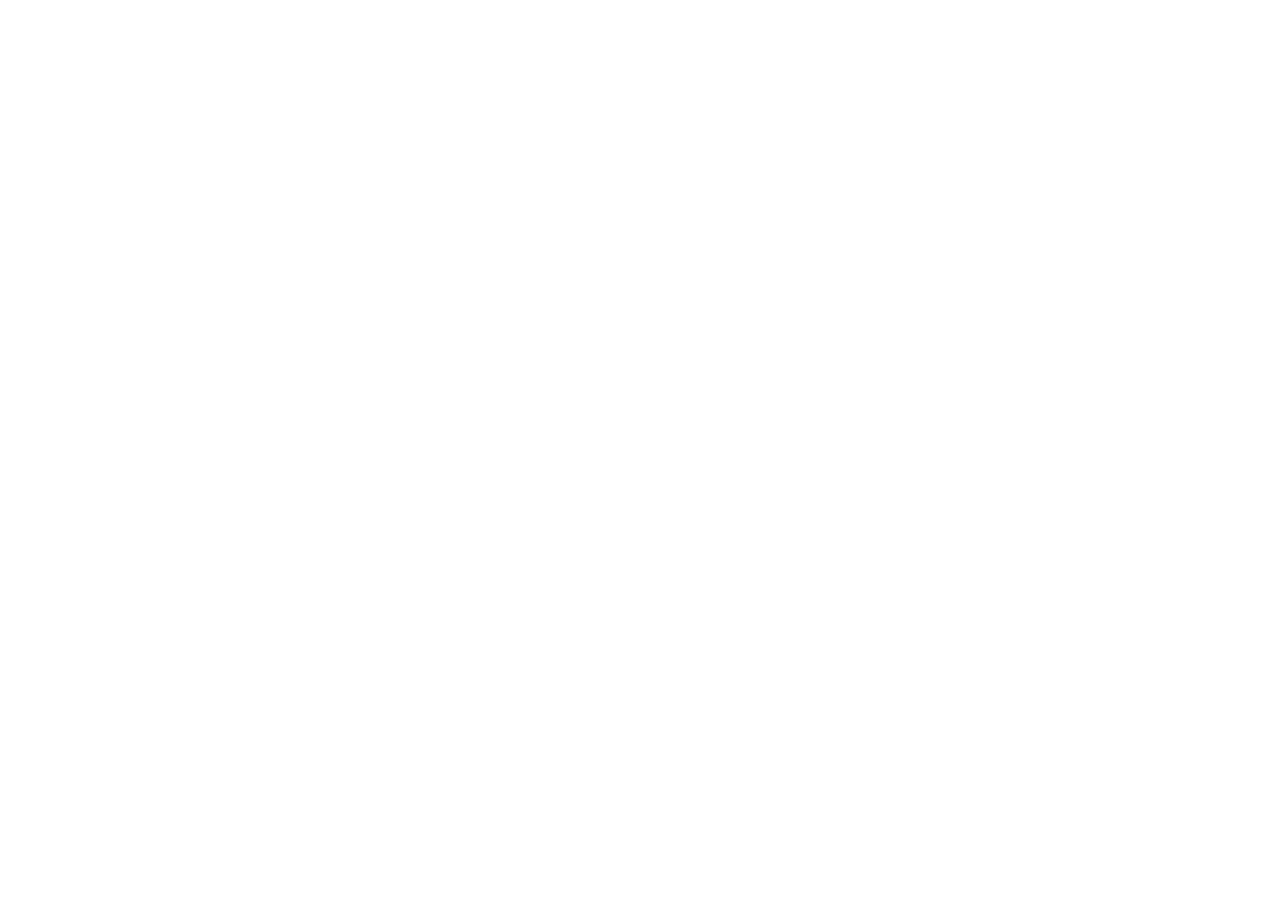
==== index.html @ ff7cc98d "first commit" ====
<!DOCTYPE html>
<html lang="en">
<head>
    <meta charset="UTF-8">
    <meta http-equiv="X-UA-Compatible" content="IE=edge">
    <meta name="viewport" content="width=device-width, initial-scale=1.0">
    <title>Learn Sass</title>
</head>
<body>
    
</body>
</html>
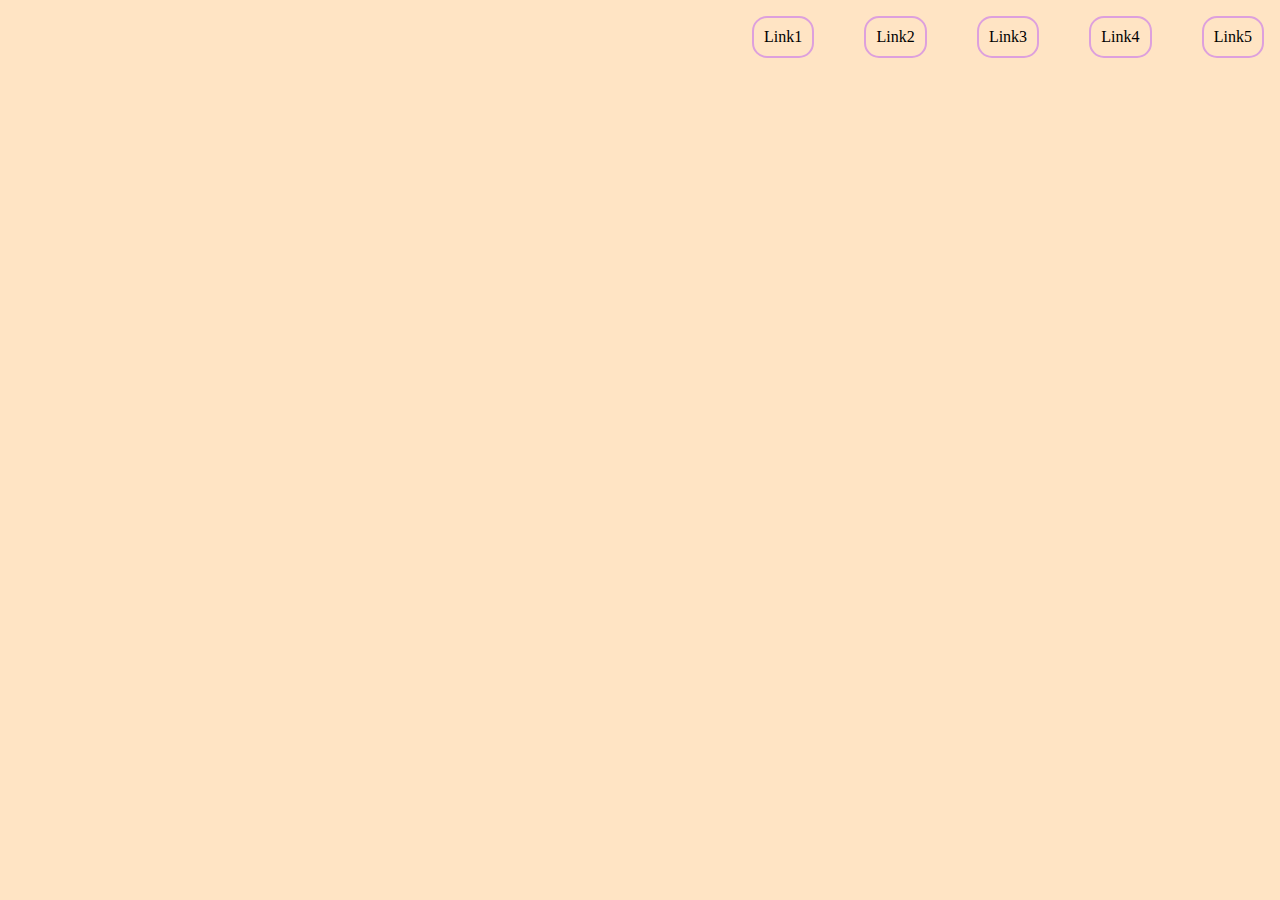
==== commit 8eb7586d: "Degiskenler Ve Nested Yapısı" ====
--- a/index.html
+++ b/index.html
@@ -5,8 +5,24 @@
     <meta http-equiv="X-UA-Compatible" content="IE=edge">
     <meta name="viewport" content="width=device-width, initial-scale=1.0">
     <title>Learn Sass</title>
+    <link rel="stylesheet" href="main.css">
 </head>
 <body>
-    
+    <div class="container">
+        <header>
+            <ul>
+                <li><a href="#">Link1</a></li>
+                <li><a href="#">Link2</a></li>
+                <li><a href="#">Link3</a></li>
+                <li><a href="#">Link4</a></li>
+                <li><a href="#">Link5</a></li>
+            </ul>
+        </header>
+
+        <div class="kutular">
+            <div class="box1"></div>
+            <div class="box2"></div>
+        </div>
+    </div>
 </body>
 </html>--- a/main.css
+++ b/main.css
@@ -0,0 +1,63 @@
+@charset "UTF-8";
+/*
+main.scss dosyasının compile edilmesi için live sass compiler eklentisi vscode üzerine yüklenmiştir
+bunun dışında sass isimli eklenti de yüklenmiştir.
+*/
+* {
+  margin: 0;
+  padding: 0;
+  -webkit-box-sizing: border-box;
+          box-sizing: border-box;
+  list-style: none;
+  text-decoration: none;
+}
+
+body {
+  background-color: bisque;
+}
+
+body a {
+  color: black;
+}
+
+body a:hover {
+  opacity: 0.6;
+}
+
+body .container {
+  display: -webkit-box;
+  display: -ms-flexbox;
+  display: flex;
+}
+
+body .container header {
+  margin-top: 1rem;
+  width: 100%;
+  display: -webkit-box;
+  display: -ms-flexbox;
+  display: flex;
+  -webkit-box-align: center;
+      -ms-flex-align: center;
+          align-items: center;
+  -webkit-box-pack: end;
+      -ms-flex-pack: end;
+          justify-content: flex-end;
+}
+
+body .container header ul {
+  margin-right: 1rem;
+  width: 40%;
+  display: -webkit-box;
+  display: -ms-flexbox;
+  display: flex;
+  -webkit-box-pack: justify;
+      -ms-flex-pack: justify;
+          justify-content: space-between;
+}
+
+body .container header ul li {
+  border: 2px solid plum;
+  border-radius: 15px;
+  padding: 10px;
+}
+/*# sourceMappingURL=main.css.map */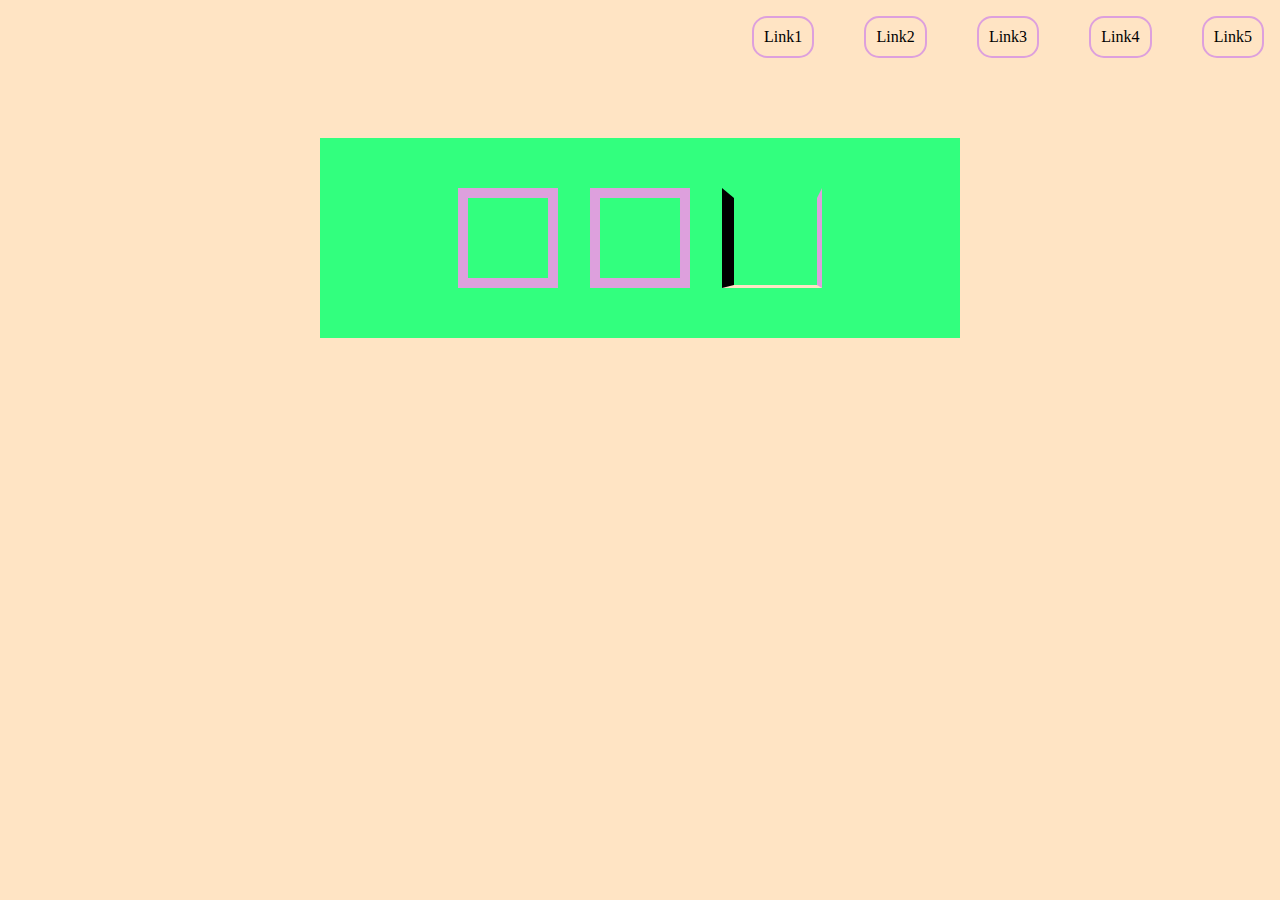
==== commit a75f2d31: "Mixin Yapısı" ====
--- a/index.html
+++ b/index.html
@@ -22,6 +22,7 @@
         <div class="kutular">
             <div class="box1"></div>
             <div class="box2"></div>
+            <div class="box3"></div>
         </div>
     </div>
 </body>
--- a/main.css
+++ b/main.css
@@ -2,7 +2,18 @@
 /*
 main.scss dosyasının compile edilmesi için live sass compiler eklentisi vscode üzerine yüklenmiştir
 bunun dışında sass isimli eklenti de yüklenmiştir.
+Ayrıca sass izlemek için aşağıdaki kod kullanılabilir.
+sass --watch input.scss output.css
+
 */
+.kutu, body .container .kutular .box1,
+body .container .kutular .box2, body .container .kutular .box3 {
+  border: 10px solid plum;
+  width: 100px;
+  height: 100px;
+  margin: 1rem;
+}
+
 * {
   margin: 0;
   padding: 0;
@@ -28,6 +39,45 @@
   display: -webkit-box;
   display: -ms-flexbox;
   display: flex;
+  -webkit-box-orient: vertical;
+  -webkit-box-direction: normal;
+      -ms-flex-direction: column;
+          flex-direction: column;
+  -webkit-box-pack: center;
+      -ms-flex-pack: center;
+          justify-content: center;
+  -webkit-box-align: center;
+      -ms-flex-align: center;
+          align-items: center;
+}
+
+body .container .kutular {
+  margin-top: 5rem;
+  display: -webkit-box;
+  display: -ms-flexbox;
+  display: flex;
+  -webkit-box-pack: center;
+      -ms-flex-pack: center;
+          justify-content: center;
+  -webkit-box-align: center;
+      -ms-flex-align: center;
+          align-items: center;
+  width: 50%;
+  height: 200px;
+  background-color: #32ff7e;
+  padding: 1rem;
+  /*
+      Oluşturulan kutu ismindeki classın özellikleri @extend keywords yardımı ile 
+      box1 ve box2 classlarına eklendi bu sayede bir daha kullanılmasına gerek kalmadı 
+      kod tekrarı önlenmiş oldu.
+      */
+}
+
+body .container .kutular .box3 {
+  border-top: 10px solid #32ff7e;
+  border-left: 12px solid black;
+  border-right: 5px solid plum;
+  border-bottom: 3px solid bisque;
 }
 
 body .container header {
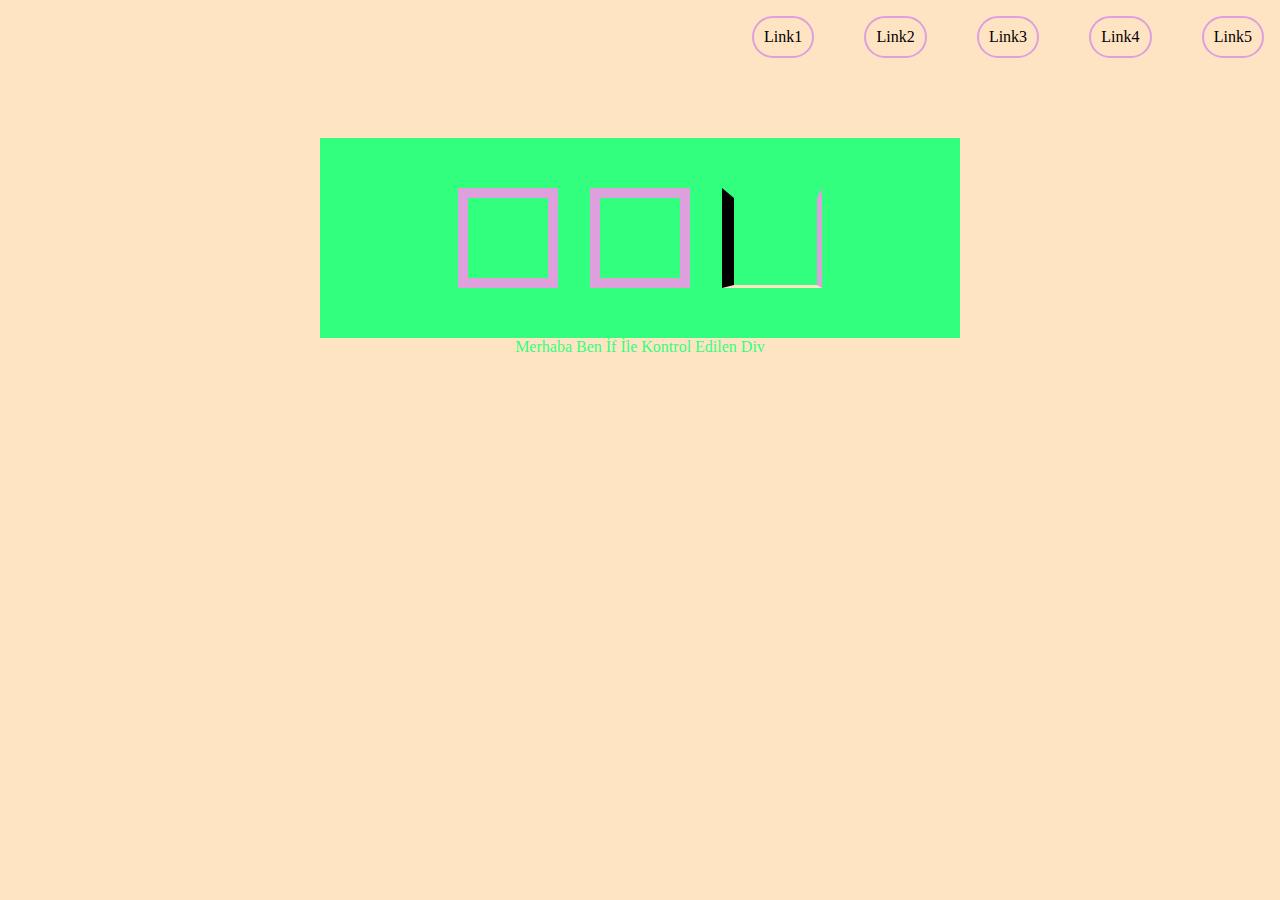
==== commit 5da3e5d7: "Sart Blokları" ====
--- a/index.html
+++ b/index.html
@@ -24,6 +24,11 @@
             <div class="box2"></div>
             <div class="box3"></div>
         </div>
+
+
+        <div class="sart">
+            Merhaba Ben İf İle Kontrol Edilen Div
+        </div>
     </div>
 </body>
 </html>--- a/main.css
+++ b/main.css
@@ -6,14 +6,6 @@
 sass --watch input.scss output.css
 
 */
-.kutu, body .container .kutular .box1,
-body .container .kutular .box2, body .container .kutular .box3 {
-  border: 10px solid plum;
-  width: 100px;
-  height: 100px;
-  margin: 1rem;
-}
-
 * {
   margin: 0;
   padding: 0;
@@ -21,6 +13,14 @@
           box-sizing: border-box;
   list-style: none;
   text-decoration: none;
+}
+
+.kutu, body .container .kutular .box1,
+body .container .kutular .box2, body .container .kutular .box3 {
+  border: 10px solid plum;
+  width: 100px;
+  height: 100px;
+  margin: 1rem;
 }
 
 body {
@@ -107,7 +107,11 @@
 
 body .container header ul li {
   border: 2px solid plum;
-  border-radius: 15px;
+  border-radius: 30px;
   padding: 10px;
 }
+
+body .sart {
+  color: #32ff7e;
+}
 /*# sourceMappingURL=main.css.map */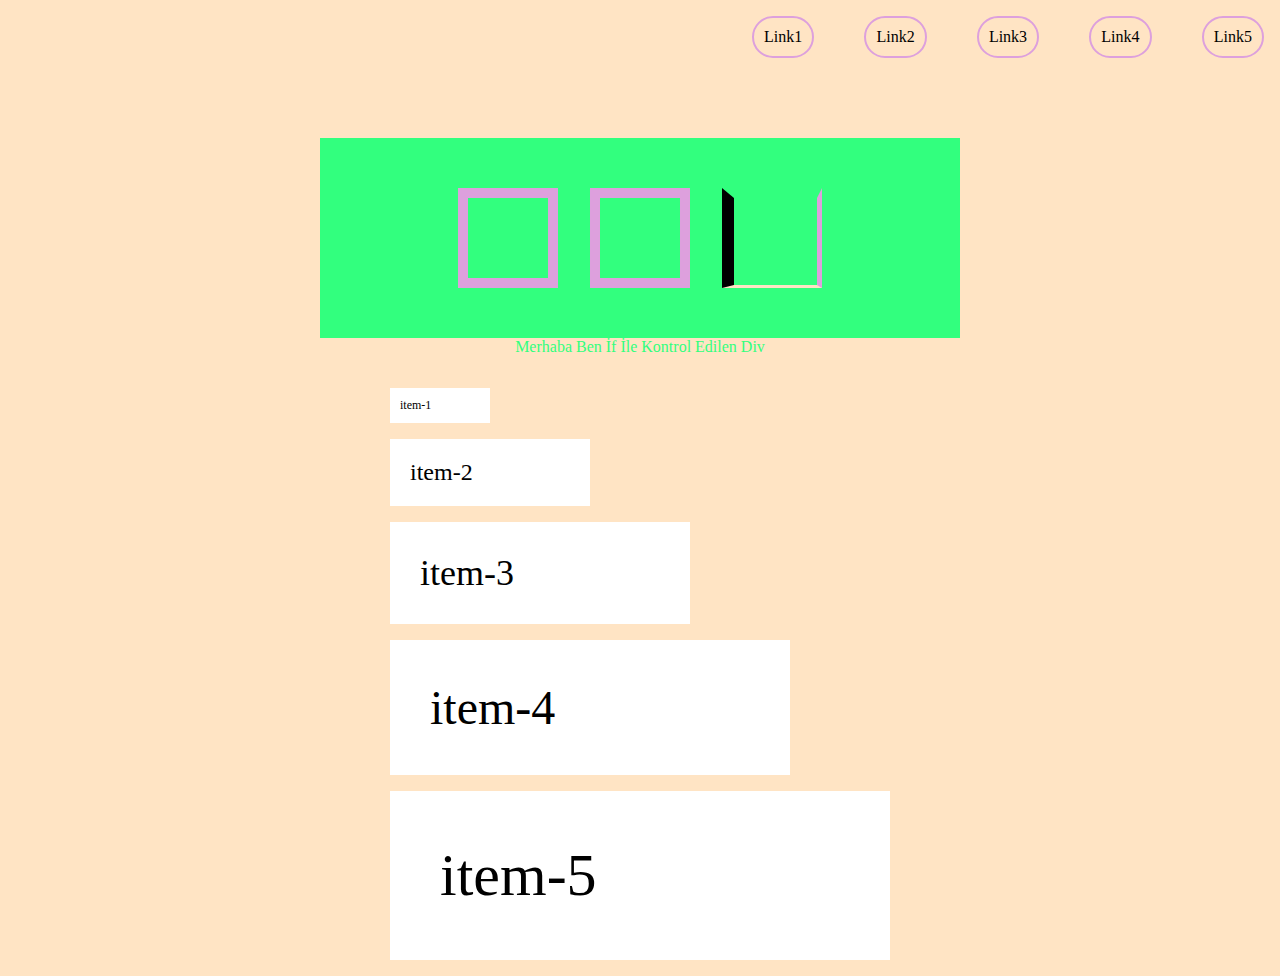
==== commit f78c540f: "Dizi Oluşturmak Ve Foreach" ====
--- a/index.html
+++ b/index.html
@@ -29,6 +29,15 @@
         <div class="sart">
             Merhaba Ben İf İle Kontrol Edilen Div
         </div>
+
+
+        <div class="items">
+            <div class="item-1">item-1</div>
+            <div class="item-2">item-2</div>
+            <div class="item-3">item-3</div>
+            <div class="item-4">item-4</div>
+            <div class="item-5">item-5</div>
+        </div>   
     </div>
 </body>
 </html>--- a/main.css
+++ b/main.css
@@ -114,4 +114,63 @@
 body .sart {
   color: #32ff7e;
 }
+
+body .items {
+  margin-top: 2rem;
+}
+
+body .item-1 {
+  width: 100px;
+  padding: 10px;
+  background-color: #fff;
+  margin-bottom: 1rem;
+}
+
+body .item-2 {
+  width: 200px;
+  padding: 20px;
+  background-color: #fff;
+  margin-bottom: 1rem;
+}
+
+body .item-3 {
+  width: 300px;
+  padding: 30px;
+  background-color: #fff;
+  margin-bottom: 1rem;
+}
+
+body .item-4 {
+  width: 400px;
+  padding: 40px;
+  background-color: #fff;
+  margin-bottom: 1rem;
+}
+
+body .item-5 {
+  width: 500px;
+  padding: 50px;
+  background-color: #fff;
+  margin-bottom: 1rem;
+}
+
+body .item-1 {
+  font-size: 12px;
+}
+
+body .item-2 {
+  font-size: 24px;
+}
+
+body .item-3 {
+  font-size: 36px;
+}
+
+body .item-4 {
+  font-size: 48px;
+}
+
+body .item-5 {
+  font-size: 60px;
+}
 /*# sourceMappingURL=main.css.map */